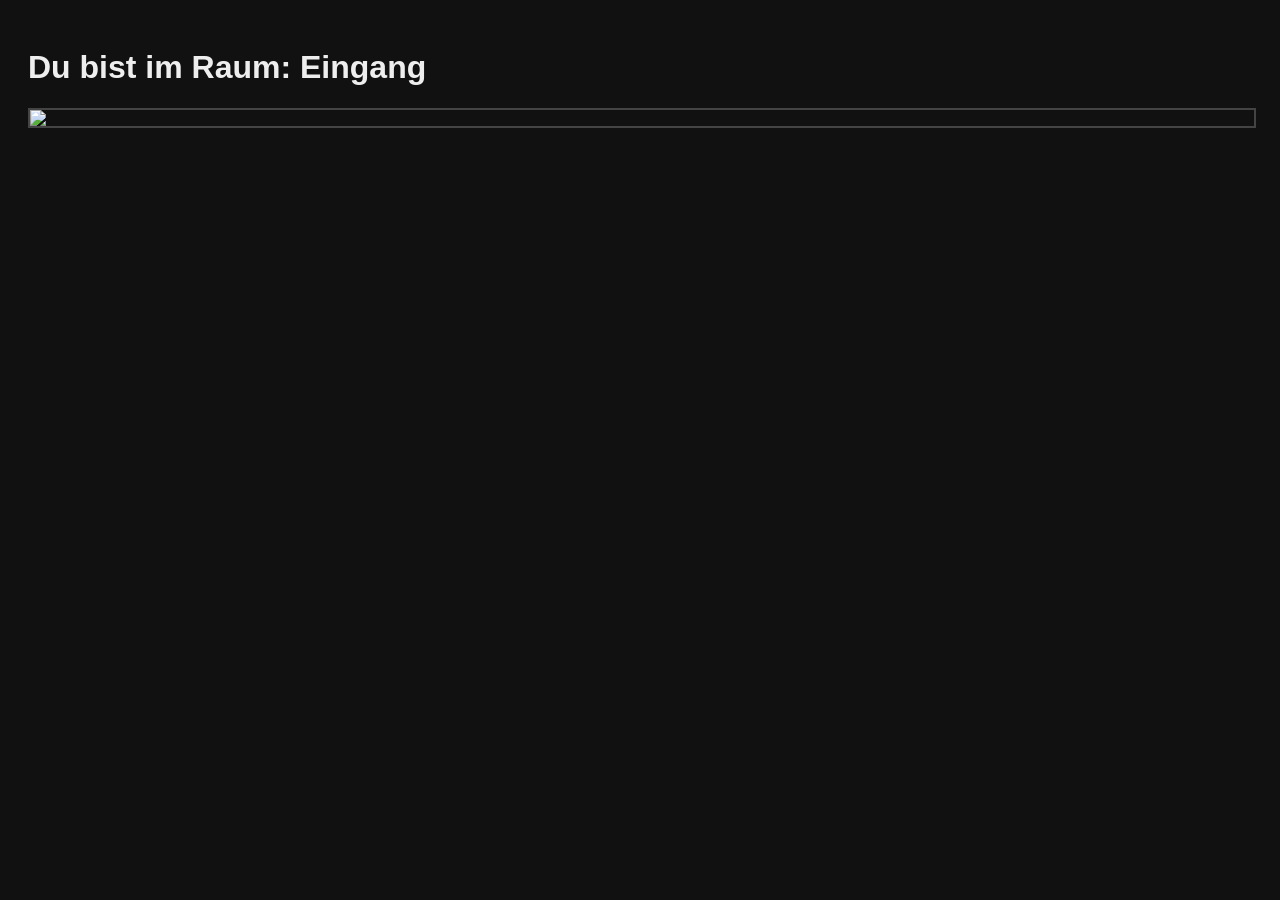
==== index_no_3d.html @ e93331da "Tour optimiced" ====
<!DOCTYPE html>
<html lang="de">
<head>
  <meta charset="UTF-8">
  <title>VirtualTour Debug</title>
  <style>
    body {
      font-family: sans-serif;
      padding: 20px;
      background: #111;
      color: #eee;
    }
	img {
		width: 100%;
		min-width: 150px; /* optional: nicht zu klein */
		display: block;
		margin-bottom: 20px;
		border: 2px solid #444;
	}
    button {
      display: block;
      margin: 10px 0;
      padding: 10px;
      font-size: 16px;
    }
  </style>
</head>
<body>

<h1 id="roomTitle"></h1>
<img id="roomImage" />
<div id="actions"></div>

<script type="module">
import { VirtualTour } from './js/virtual-tour/virtual-tour.js';


let tourUrl = "./tourdata/hbs_rundgang.json"
const json = await fetch(tourUrl).then(r => r.json());
const tour = new VirtualTour(json);

let currentRoom = null;

loadRoom(tour.startRoomId);

/* =========================
   Raum anzeigen
========================= */

function loadRoom(roomId) {
  const room = tour.getRoom(roomId);
  currentRoom = room;

  document.getElementById("roomTitle").innerText =
    `Du bist im Raum: ${room.title}`;

  // 👉 Bild setzen
  const img = document.getElementById("roomImage");
  img.src = "tourdata/" + room.image;

  const actionsDiv = document.getElementById("actions");
  actionsDiv.innerHTML = "";

  room.hotspots.forEach(h => {
    // Nur Teleport-Actions berücksichtigen
    if (h.action.type === "teleport") {
      const btn = document.createElement("button");

      btn.innerText = h.text || `Gehe zu ${h.action.targetRoomId}`;

      btn.onclick = () => {
        loadRoom(h.action.targetRoomId);
      };

      actionsDiv.appendChild(btn);
    }
  });

  // Debug-Ausgabe
  console.log("Aktueller Raum:", room);
}
</script>

</body>
</html>
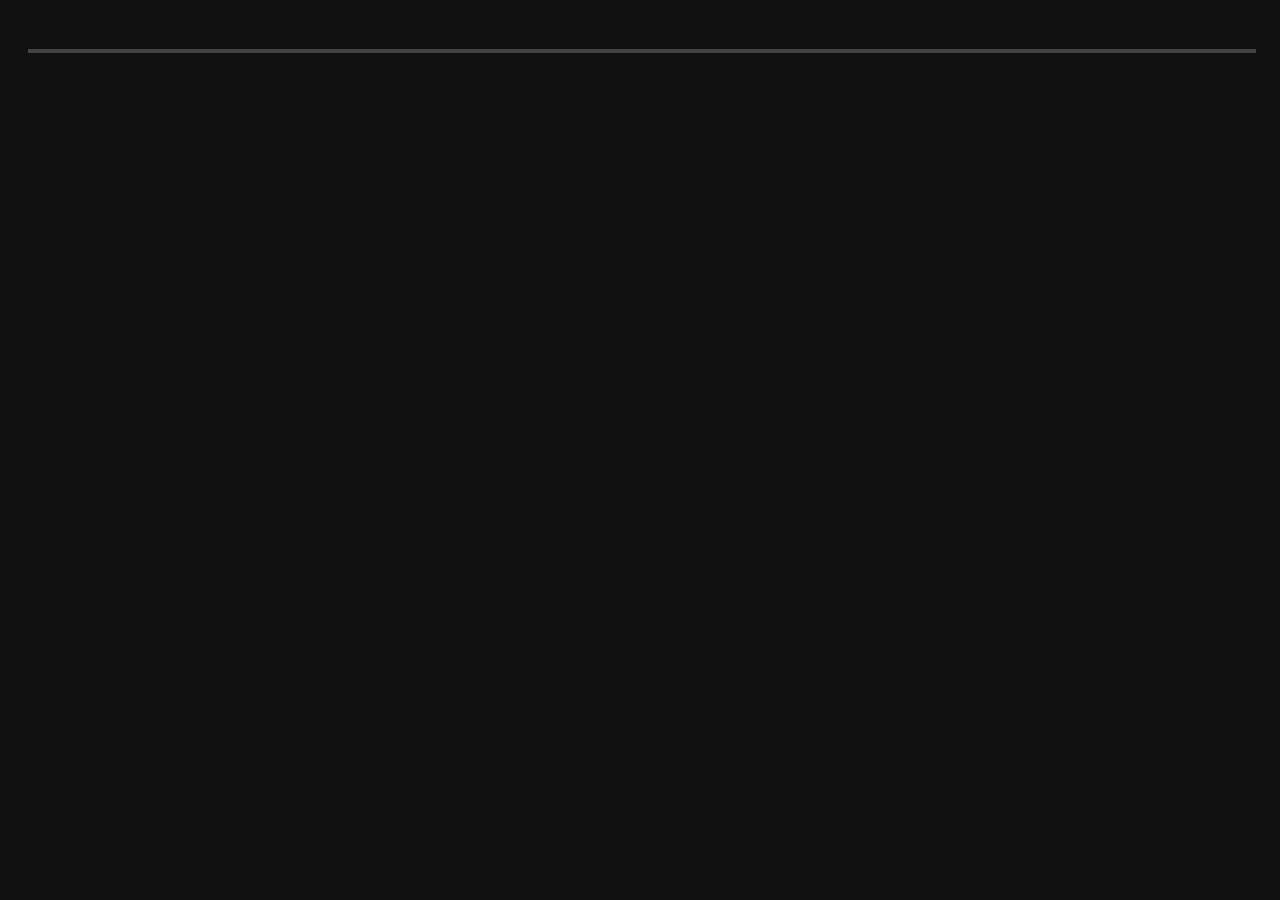
==== commit ce5f80a3: "Changed Room to ViewPoint" ====
--- a/index_no_3d.html
+++ b/index_no_3d.html
@@ -27,8 +27,8 @@
 </head>
 <body>
 
-<h1 id="roomTitle"></h1>
-<img id="roomImage" />
+<h1 id="viewPointTitle"></h1>
+<img id="viewPointImage" />
 <div id="actions"></div>
 
 <script type="module">
@@ -39,37 +39,37 @@
 const json = await fetch(tourUrl).then(r => r.json());
 const tour = new VirtualTour(json);
 
-let currentRoom = null;
+let currentViewPoint = null;
 
-loadRoom(tour.startRoomId);
+loadViewPoint(tour.startViewPointId);
 
 /* =========================
    Raum anzeigen
 ========================= */
 
-function loadRoom(roomId) {
-  const room = tour.getRoom(roomId);
-  currentRoom = room;
+function loadViewPoint(viewPointId) {
+  const viewPoint = tour.getViewPoint(viewPointId);
+  currentViewPoint = viewPoint;
 
-  document.getElementById("roomTitle").innerText =
-    `Du bist im Raum: ${room.title}`;
+  document.getElementById("viewPointTitle").innerText =
+    `Du bist im Raum: ${viewPoint.title}`;
 
   // 👉 Bild setzen
-  const img = document.getElementById("roomImage");
-  img.src = "tourdata/" + room.image;
+  const img = document.getElementById("viewPointImage");
+  img.src = "tourdata/" + viewPoint.image;
 
   const actionsDiv = document.getElementById("actions");
   actionsDiv.innerHTML = "";
 
-  room.hotspots.forEach(h => {
+  viewPoint.hotspots.forEach(h => {
     // Nur Teleport-Actions berücksichtigen
     if (h.action.type === "teleport") {
       const btn = document.createElement("button");
 
-      btn.innerText = h.text || `Gehe zu ${h.action.targetRoomId}`;
+      btn.innerText = h.text || `Gehe zu ${h.action.targetViewPointId}`;
 
       btn.onclick = () => {
-        loadRoom(h.action.targetRoomId);
+        loadViewPoint(h.action.targetViewPointId);
       };
 
       actionsDiv.appendChild(btn);
@@ -77,7 +77,7 @@
   });
 
   // Debug-Ausgabe
-  console.log("Aktueller Raum:", room);
+  console.log("Aktueller Raum:", viewPoint);
 }
 </script>
 
